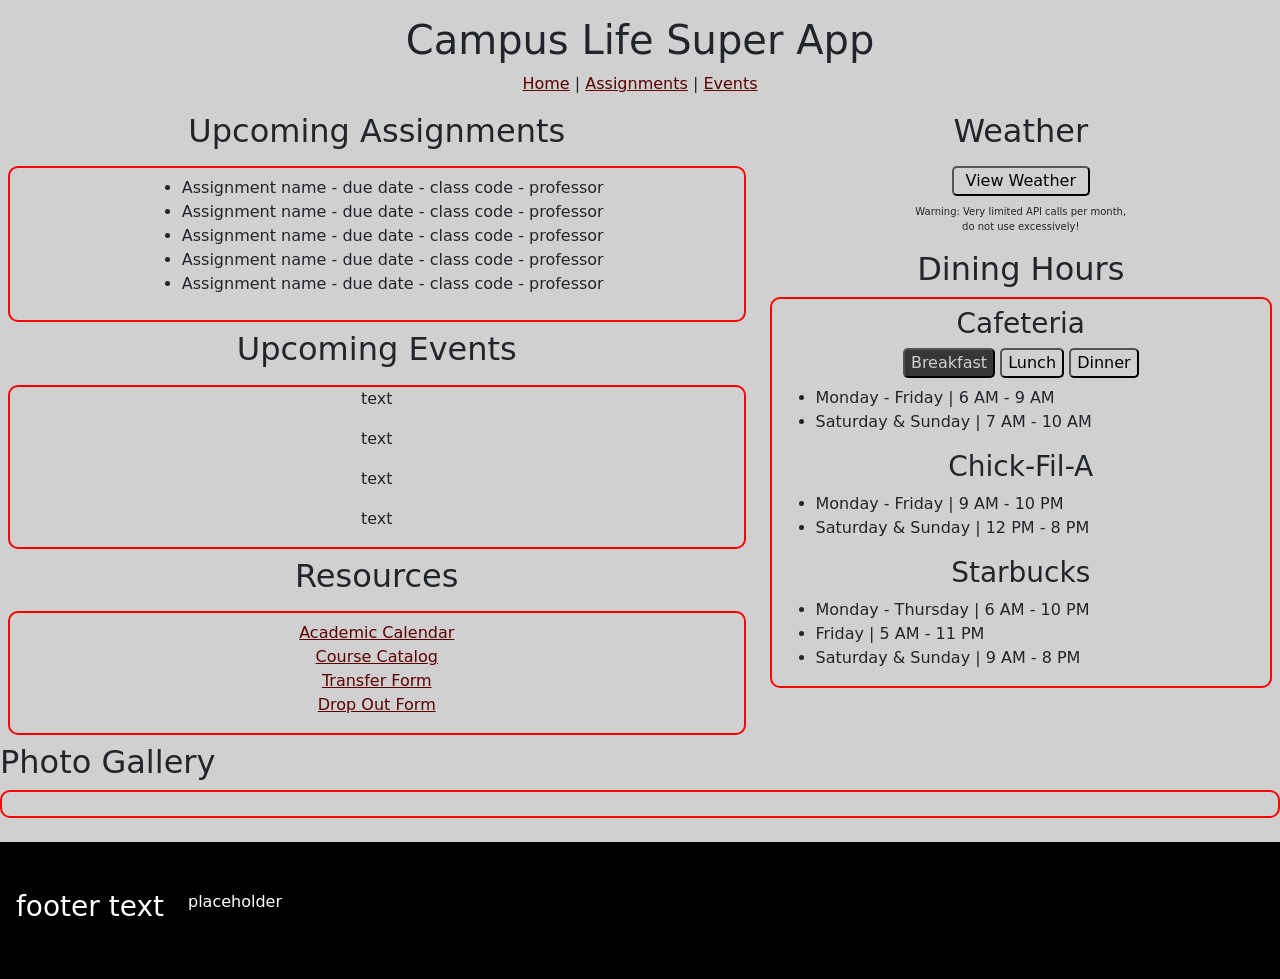
==== index.html @ 2d4f1a33 "Began building footer" ====
<!doctype html>
<html lang="en">
    <head>
        <meta charset="UTF-8">
        <meta name="viewport" content="width=device-width, initial-scale=1.0">
        <title>Campus Life Super App</title>
        <link href="https://cdn.jsdelivr.net/npm/bootstrap@5.3.9/dist/css/bootstrap.min.css" rel="stylesheet" integrity="sha384-yEPZ7jP9S0QKiUQ0m3jjsO4ProIW7wvR9gXkI7JOGa2XVsw53Yke2bsdkBbjmmiX" crossorigin="anonymous">
        <link rel="stylesheet" href="css\style.css">
    </head>

    <body>
        <header class="d-flex row text-center m-3">
            <h1>Campus Life Super App</h1>
            <nav>
                <a href="index.html">Home</a> | <a href="assignments.html">Assignments</a> | <a href="events.html">Events</a>
            </nav>
        </header>
        <main>
            <section class="d-flex text-center gap-5">
                <div class="invisdiv d-flex row ms-2 gap-2">
                    <h2>Upcoming Assignments</h2>
                    <div class="d-flex justify-content-center p-2">
                        <ul>
                            <li>
                                Assignment name - due date - class code - professor
                            </li>
                            <li>
                                Assignment name - due date - class code - professor
                            </li>
                            <li>
                                Assignment name - due date - class code - professor
                            </li>
                            <li>
                                Assignment name - due date - class code - professor
                            </li>
                            <li>
                                Assignment name - due date - class code - professor
                            </li>
                        </ul>
                    </div>
                    <h2>Upcoming Events</h2>
                    <div>
                        <p>text</p>
                        <p>text</p>
                        <p>text</p>
                        <p>text</p>
                    </div>
                    <h2>Resources</h2>
                    <div>
                        <ul class="list-unstyled pt-2">
                            <li><a href="">Academic Calendar</a></li>
                            <li><a href="">Course Catalog</a></li>
                            <li><a href="">Transfer Form</a></li>
                            <li><a href="">Drop Out Form</a></li>
                        </ul>
                    </div>
                </div>
                <div class="invisdiv d-flex row align-self-start justify-content-center me-2">
                    <h2>Weather</h2>
                    <div class="invisdiv d-flex justify-content-center pt-2" id="weather-container">
                        <!-- api info -->
                    </div>
                    <button class="col-auto mb-2" id="weather-button">
                        View Weather
                    </button>
                    <p id="warning">Warning: Very limited API calls per month,<br>do not use excessively!</p>
                    <h2>Dining Hours</h2>
                    <div>
                        <h3 class="mt-2">
                            Cafeteria
                        </h3>
                        <!-- Pressing buttons changes text in hour-info -->
                        <div class="invisdiv mb-2">
                            <button class="clicked-button" id="breakfast">Breakfast</button>
                            <button id="lunch">Lunch</button>
                            <button id="dinner">Dinner</button>
                        </div>
                        <div class="invisdiv" id="hour-info">
                            <ul class="text-start">
                                <li>Monday - Friday | 6 AM - 9 AM</li>
                                <li>Saturday & Sunday | 7 AM - 10 AM</li>
                            </ul>
                        </div>
                        <h3>
                            Chick-Fil-A
                        </h3>
                            <ul class="text-start">
                                <li>Monday - Friday | 9 AM - 10 PM</li>
                                <li>Saturday & Sunday | 12 PM - 8 PM</li>
                            </ul>
                        <h3>
                            Starbucks
                        </h3>
                            <ul class="text-start">
                                <li>Monday - Thursday | 6 AM - 10 PM</li>
                                <li>Friday | 5 AM - 11 PM</li>
                                <li>Saturday & Sunday | 9 AM - 8 PM</li>
                            </ul>
                    </div>
                </div>
            </section>
            <!-- Photo gallery -->
            <section class="mt-2">
                <h2>Photo Gallery</h2>
                <div>
                    <img src="" alt=""><img src="" alt=""><img src="" alt="">
                </div>
            </section>
        </main>
        <footer class="d-flex gap-4 mt-4 py-5 ps-3">
            <h3>footer text</h3>
            <p>placeholder</p>
        </footer>
        <script src="js\script.js"></script>
        <script src="https://cdn.jsdelivr.net/npm/bootstrap@5.3.9/dist/js/bootstrap.bundle.min.js" integrity="sha384-WyOxWvTyr1QaMPfiPJSv76iReVthorl5uWlFtZPyK0IEB0hGzo9y5Bp9mYanr8Bu" crossorigin="anonymous"></script>
    </body>
</html>
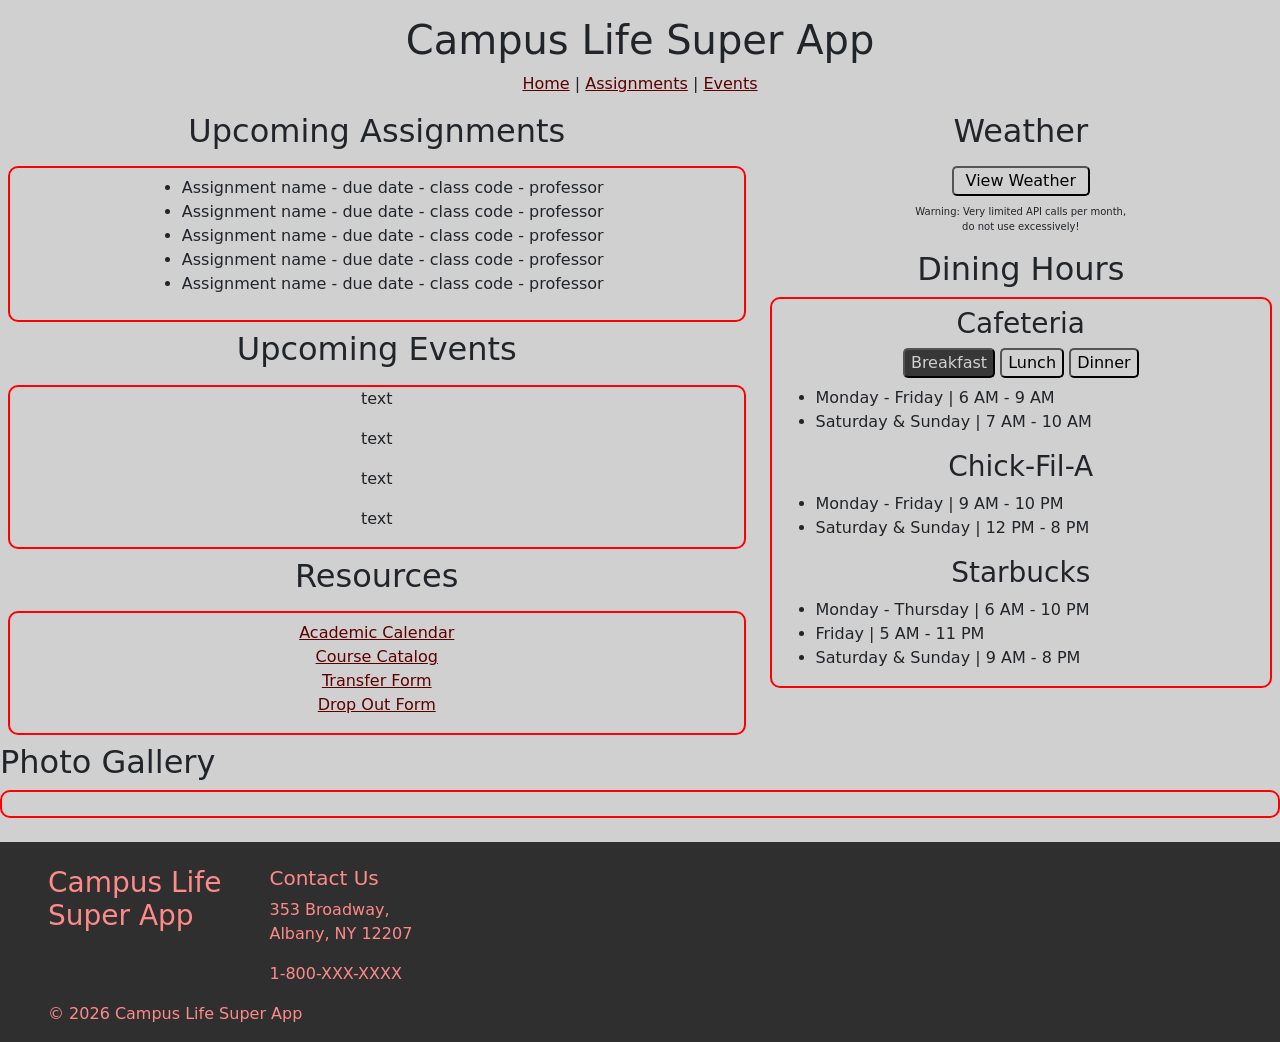
==== commit 73e6f971: "Finished footer and added to all pages" ====
--- a/index.html
+++ b/index.html
@@ -107,9 +107,18 @@
                 </div>
             </section>
         </main>
-        <footer class="d-flex gap-4 mt-4 py-5 ps-3">
-            <h3>footer text</h3>
-            <p>placeholder</p>
+        <footer class="d-flex flex-column mt-4 pt-4 ps-5">
+            <div class="invisdiv d-flex gap-5">
+                <h3>Campus Life<br>Super App</h3>
+                <div class="invisdiv">
+                    <h5>Contact Us</h5>
+                    <p>353 Broadway,<br>Albany, NY 12207</p>
+                    <p>1-800-XXX-XXXX</p>
+                </div>
+            </div>
+            <div class="invisdiv">
+                <p>© 2026 Campus Life Super App</p>
+            </div>
         </footer>
         <script src="js\script.js"></script>
         <script src="https://cdn.jsdelivr.net/npm/bootstrap@5.3.9/dist/js/bootstrap.bundle.min.js" integrity="sha384-WyOxWvTyr1QaMPfiPJSv76iReVthorl5uWlFtZPyK0IEB0hGzo9y5Bp9mYanr8Bu" crossorigin="anonymous"></script>
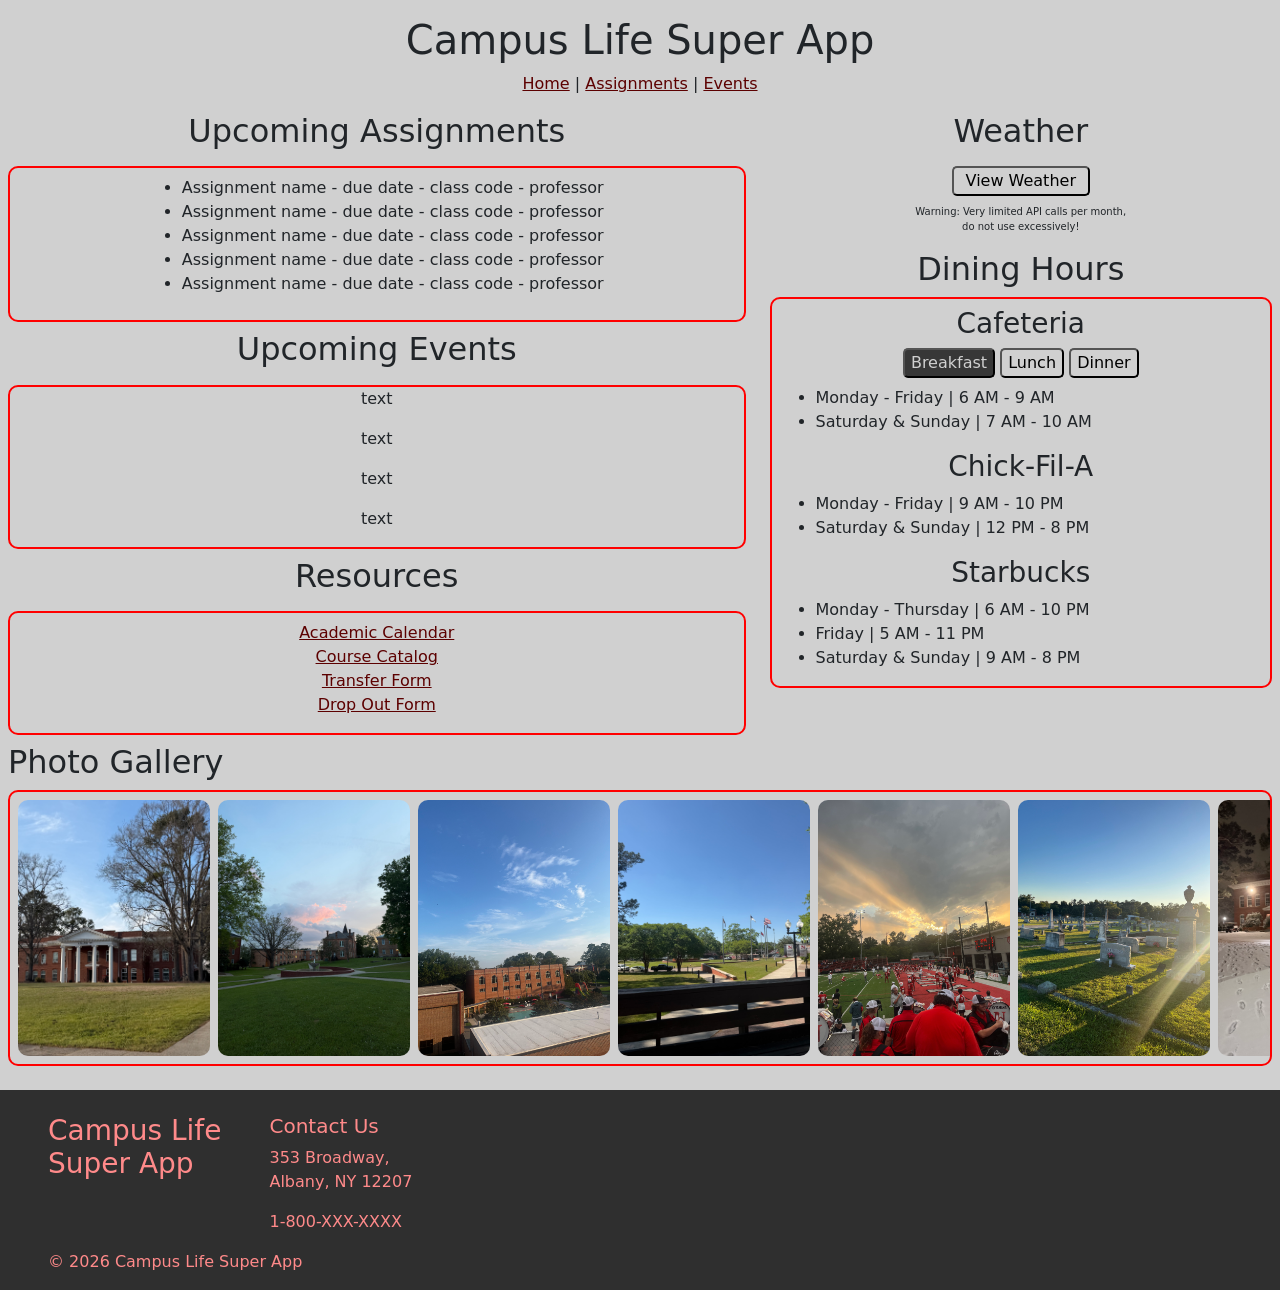
==== commit d8aff958: "Added images folder, added images to home page" ====
--- a/index.html
+++ b/index.html
@@ -100,10 +100,17 @@
                 </div>
             </section>
             <!-- Photo gallery -->
-            <section class="mt-2">
+            <section class="mt-2 mx-2">
                 <h2>Photo Gallery</h2>
-                <div>
-                    <img src="" alt=""><img src="" alt=""><img src="" alt="">
+                <div class="d-flex px-2 py-2 gap-2" id="gallery">
+                    <img src="images/hall.png" alt="Holland Hall">
+                    <img src="images/quad.png" alt="Quad">
+                    <img src="images/overview.png" alt="">
+                    <img src="images/porch.png" alt="">
+                    <img src="images/fb_field.png" alt="Football field">
+                    <img src="images/graveyard.png" alt="Graveyard">
+                    <img src="images/snow_hall.png" alt="Snowy Holland Hall">
+                    <img src="images/snow_trees.png" alt="Snowy trees">
                 </div>
             </section>
         </main>
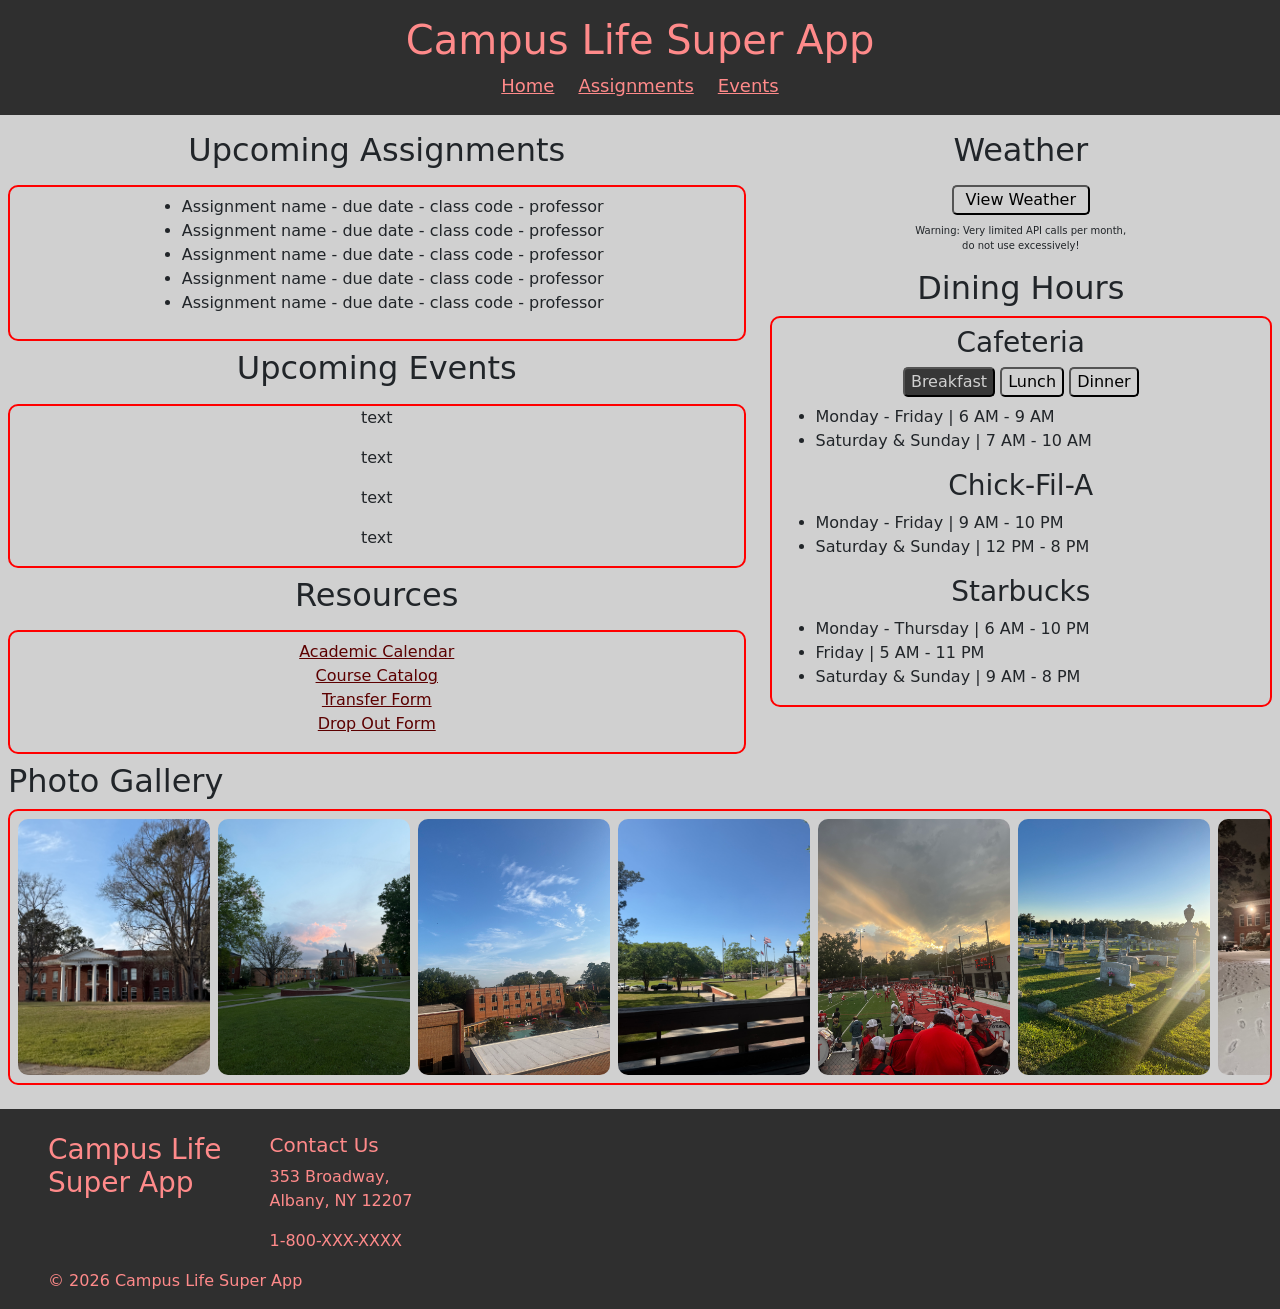
==== commit 0289616f: "Improved header design" ====
--- a/index.html
+++ b/index.html
@@ -9,10 +9,10 @@
     </head>
 
     <body>
-        <header class="d-flex row text-center m-3">
+        <header class="d-flex row text-center p-3 mb-3">
             <h1>Campus Life Super App</h1>
-            <nav>
-                <a href="index.html">Home</a> | <a href="assignments.html">Assignments</a> | <a href="events.html">Events</a>
+            <nav class="d-flex gap-4 justify-content-center">
+                <a href="index.html">Home</a> <a href="assignments.html">Assignments</a> <a href="events.html">Events</a>
             </nav>
         </header>
         <main>
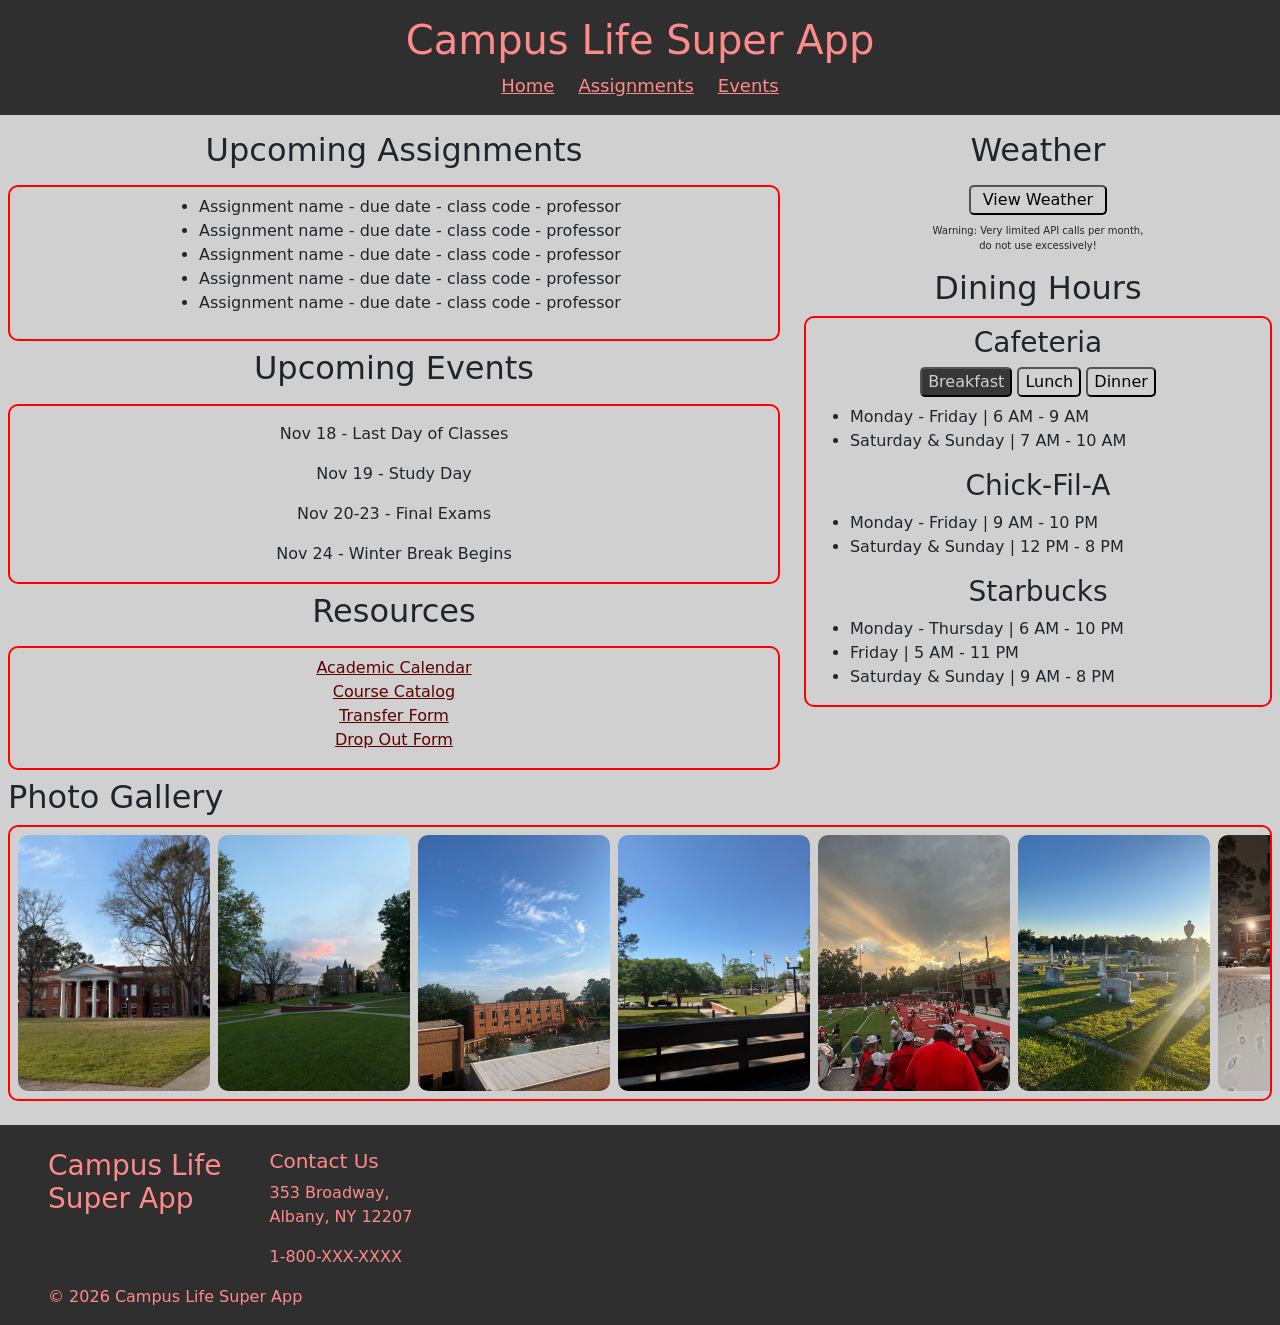
==== commit 88188fbc: "Filled in some event content on events page, filled in upcoming events content on home page, clickin" ====
--- a/index.html
+++ b/index.html
@@ -9,17 +9,19 @@
     </head>
 
     <body>
-        <header class="d-flex row text-center p-3 mb-3">
+        <header class="d-flex flex-column text-center p-3 mb-3">
             <h1>Campus Life Super App</h1>
             <nav class="d-flex gap-4 justify-content-center">
                 <a href="index.html">Home</a> <a href="assignments.html">Assignments</a> <a href="events.html">Events</a>
             </nav>
         </header>
         <main>
+            <!-- Main section before photo gallery -->
             <section class="d-flex text-center gap-5">
+                <!-- Left side of main section -->
                 <div class="invisdiv d-flex row ms-2 gap-2">
                     <h2>Upcoming Assignments</h2>
-                    <div class="d-flex justify-content-center p-2">
+                    <div class="d-flex justify-content-center p-2" id="assignment-sum">
                         <ul>
                             <li>
                                 Assignment name - due date - class code - professor
@@ -39,14 +41,15 @@
                         </ul>
                     </div>
                     <h2>Upcoming Events</h2>
-                    <div>
-                        <p>text</p>
-                        <p>text</p>
-                        <p>text</p>
-                        <p>text</p>
+                    <div class="d-flex flex-column pt-3" id="event-sum">
+                        <p>Nov 18 - Last Day of Classes</p>
+                        <p>Nov 19 - Study Day</p>
+                        <p>Nov 20-23 - Final Exams</p>
+                        <p>Nov 24 - Winter Break Begins</p>
                     </div>
                     <h2>Resources</h2>
                     <div>
+                        <!-- 'list-unstyled' removes the dots from the unordered list -->
                         <ul class="list-unstyled pt-2">
                             <li><a href="">Academic Calendar</a></li>
                             <li><a href="">Course Catalog</a></li>
@@ -55,11 +58,13 @@
                         </ul>
                     </div>
                 </div>
+                <!-- Right side of main section -->
                 <div class="invisdiv d-flex row align-self-start justify-content-center me-2">
                     <h2>Weather</h2>
                     <div class="invisdiv d-flex justify-content-center pt-2" id="weather-container">
-                        <!-- api info -->
+                        <!-- API info shown here -->
                     </div>
+                    <!-- Button requests info from API -->
                     <button class="col-auto mb-2" id="weather-button">
                         View Weather
                     </button>
@@ -69,7 +74,7 @@
                         <h3 class="mt-2">
                             Cafeteria
                         </h3>
-                        <!-- Pressing buttons changes text in hour-info -->
+                        <!-- Pressing buttons changes text in hour-info accordingly -->
                         <div class="invisdiv mb-2">
                             <button class="clicked-button" id="breakfast">Breakfast</button>
                             <button id="lunch">Lunch</button>
@@ -105,8 +110,8 @@
                 <div class="d-flex px-2 py-2 gap-2" id="gallery">
                     <img src="images/hall.png" alt="Holland Hall">
                     <img src="images/quad.png" alt="Quad">
-                    <img src="images/overview.png" alt="">
-                    <img src="images/porch.png" alt="">
+                    <img src="images/overview.png" alt="View of college from above">
+                    <img src="images/porch.png" alt="Front of college">
                     <img src="images/fb_field.png" alt="Football field">
                     <img src="images/graveyard.png" alt="Graveyard">
                     <img src="images/snow_hall.png" alt="Snowy Holland Hall">
